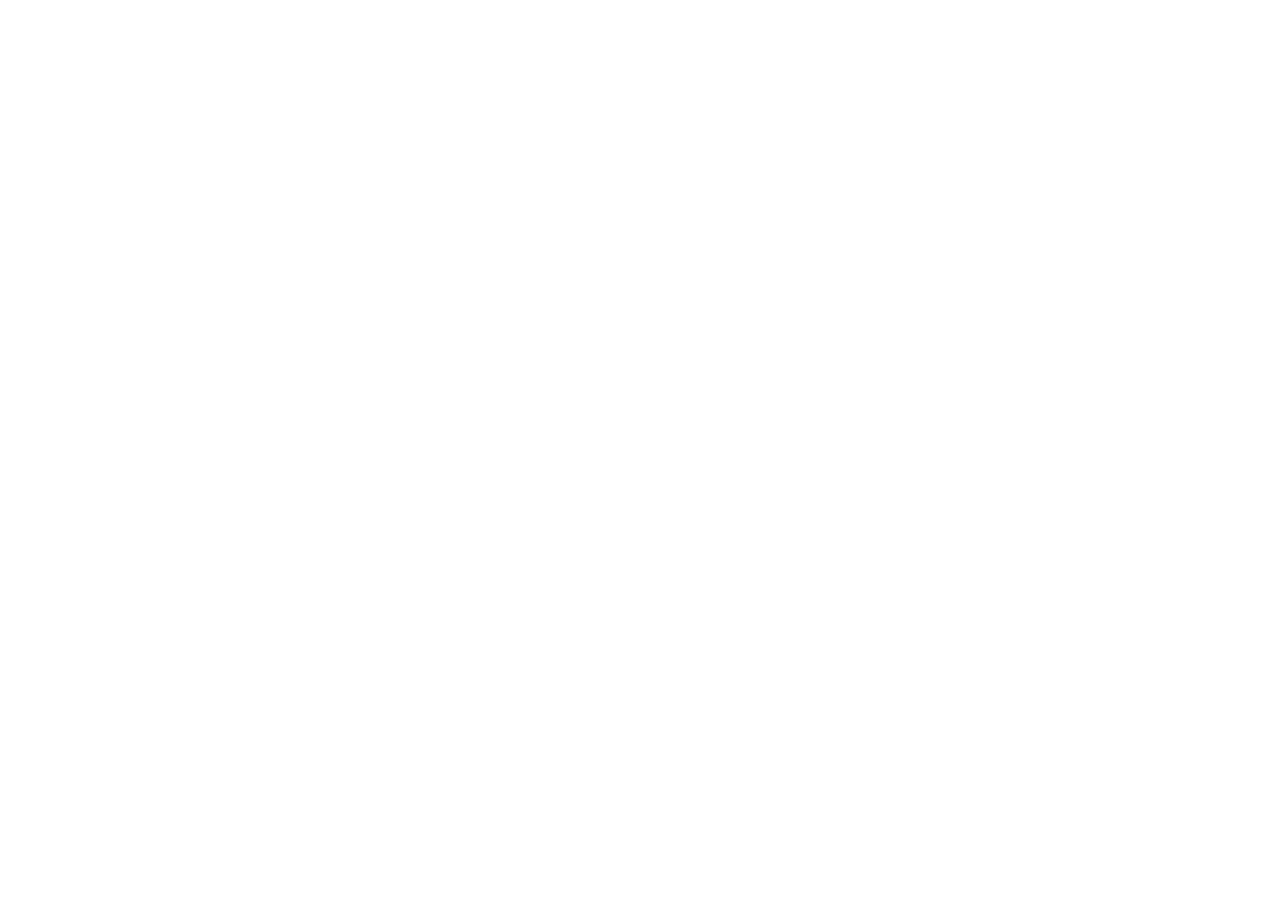
==== index.html @ dec1904c "Creating roots" ====
<!DOCTYPE html>
<html lang="en">

<head>
   <meta charset="UTF-8">
   <meta http-equiv="X-UA-Compatible" content="IE=edge">
   <meta name="viewport" content="width=device-width, initial-scale=1.0">
   <title>Solar Space</title>
</head>

<body>

</body>

</html>
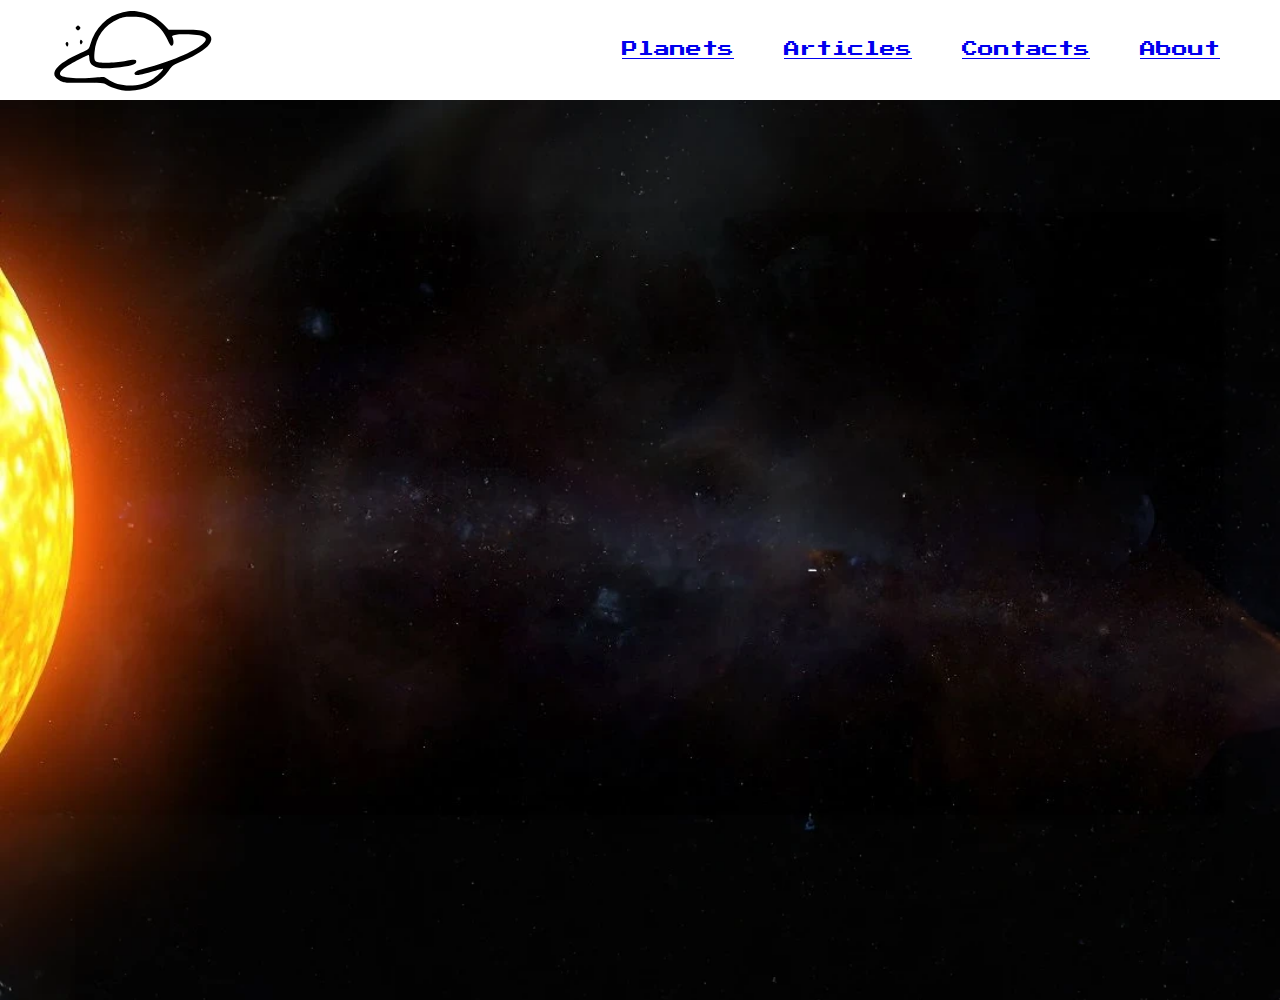
==== commit 13d75eff: "1st part" ====
--- a/index.html
+++ b/index.html
@@ -6,10 +6,49 @@
    <meta http-equiv="X-UA-Compatible" content="IE=edge">
    <meta name="viewport" content="width=device-width, initial-scale=1.0">
    <title>Solar Space</title>
+   <link rel="stylesheet" href="css/style.css">
 </head>
 
 <body>
+   <header class="header">
+      <div class="wrapper">
+         <div class="header__logo">
+            <img class="header__logo-img" src="/img/svg/Space-logo.svg" alt="header__logo-img">
+         </div>
+         <nav class="header__nav">
+            <ul class="header__list">
+               <li class="header__item">
+                  <a href="#Planets" class="header__link js-scroll">Planets</a>
+               </li>
+               <li class="header__item">
+                  <a href="#Articles" class="header__link js-scroll">Articles</a>
+               </li>
+               <li class="header__item">
+                  <a href="#Contacts" class="header__link js-scroll">Contacts</a>
+               </li>
+               <li class="header__item">
+                  <a href="#About" class="header__link js-scroll">About</a>
+               </li>
+            </ul>
+         </nav>
+      </div>
+   </header>
 
+   <!-- Main start-->
+   <main class="main">
+      <div class="wrapper">
+         <div class="intro">
+            <ul class="planets">
+               <li class="planet">
+                  <img src="" alt="" class="planet__img">
+               </li>
+            </ul>
+         </div>
+      </div>
+   </main>
+
+
+   <script src=""></script>
 </body>
 
 </html>--- a/css/style.css
+++ b/css/style.css
@@ -0,0 +1,526 @@
+/* http://meyerweb.com/eric/tools/css/reset/
+   v2.0-modified | 20110126
+   License: none (public domain)
+*/
+html,
+body,
+div,
+span,
+applet,
+object,
+iframe,
+h1,
+h2,
+h3,
+h4,
+h5,
+h6,
+p,
+blockquote,
+pre,
+a,
+abbr,
+acronym,
+address,
+big,
+cite,
+code,
+del,
+dfn,
+em,
+img,
+ins,
+kbd,
+q,
+s,
+samp,
+small,
+strike,
+strong,
+sub,
+sup,
+tt,
+var,
+b,
+u,
+i,
+center,
+dl,
+dt,
+dd,
+ol,
+ul,
+li,
+fieldset,
+form,
+label,
+legend,
+table,
+caption,
+tbody,
+tfoot,
+thead,
+tr,
+th,
+td,
+article,
+aside,
+canvas,
+details,
+embed,
+figure,
+figcaption,
+footer,
+header,
+hgroup,
+menu,
+nav,
+output,
+ruby,
+section,
+summary,
+time,
+mark,
+audio,
+video {
+  margin: 0;
+  padding: 0;
+  border: 0;
+  font-size: 100%;
+  font: inherit;
+  vertical-align: baseline;
+}
+
+/* make sure to set some focus styles for accessibility */
+:focus {
+  outline: 0;
+}
+
+/* HTML5 display-role reset for older browsers */
+article,
+aside,
+details,
+figcaption,
+figure,
+footer,
+header,
+hgroup,
+menu,
+nav,
+section {
+  display: block;
+}
+
+body {
+  line-height: 1;
+}
+
+ol,
+ul {
+  list-style: none;
+}
+
+blockquote,
+q {
+  quotes: none;
+}
+
+blockquote:before,
+blockquote:after,
+q:before,
+q:after {
+  content: '';
+  content: none;
+}
+
+table {
+  border-collapse: collapse;
+  border-spacing: 0;
+}
+
+input[type=search]::-webkit-search-cancel-button,
+input[type=search]::-webkit-search-decoration,
+input[type=search]::-webkit-search-results-button,
+input[type=search]::-webkit-search-results-decoration {
+  -webkit-appearance: none;
+  -moz-appearance: none;
+}
+
+input[type=search] {
+  -webkit-appearance: none;
+  -moz-appearance: none;
+  -webkit-box-sizing: content-box;
+  box-sizing: content-box;
+}
+
+textarea {
+  overflow: auto;
+  vertical-align: top;
+  resize: vertical;
+}
+
+/**
+ * Correct `inline-block` display not defined in IE 6/7/8/9 and Firefox 3.
+ */
+audio,
+canvas,
+video {
+  display: inline-block;
+  *display: inline;
+  *zoom: 1;
+  max-width: 100%;
+}
+
+/**
+ * Prevent modern browsers from displaying `audio` without controls.
+ * Remove excess height in iOS 5 devices.
+ */
+audio:not([controls]) {
+  display: none;
+  height: 0;
+}
+
+/**
+ * Address styling not present in IE 7/8/9, Firefox 3, and Safari 4.
+ * Known issue: no IE 6 support.
+ */
+[hidden] {
+  display: none;
+}
+
+/**
+ * 1. Correct text resizing oddly in IE 6/7 when body `font-size` is set using
+ *    `em` units.
+ * 2. Prevent iOS text size adjust after orientation change, without disabling
+ *    user zoom.
+ */
+html {
+  font-size: 100%;
+  /* 1 */
+  -webkit-text-size-adjust: 100%;
+  /* 2 */
+  -ms-text-size-adjust: 100%;
+  /* 2 */
+}
+
+/**
+ * Address `outline` inconsistency between Chrome and other browsers.
+ */
+a:focus {
+  outline: thin dotted;
+}
+
+/**
+ * Improve readability when focused and also mouse hovered in all browsers.
+ */
+a:active,
+a:hover {
+  outline: 0;
+}
+
+/**
+ * 1. Remove border when inside `a` element in IE 6/7/8/9 and Firefox 3.
+ * 2. Improve image quality when scaled in IE 7.
+ */
+img {
+  border: 0;
+  /* 1 */
+  -ms-interpolation-mode: bicubic;
+  /* 2 */
+}
+
+/**
+ * Address margin not present in IE 6/7/8/9, Safari 5, and Opera 11.
+ */
+figure {
+  margin: 0;
+}
+
+/**
+ * Correct margin displayed oddly in IE 6/7.
+ */
+form {
+  margin: 0;
+}
+
+/**
+ * Define consistent border, margin, and padding.
+ */
+fieldset {
+  border: 1px solid #c0c0c0;
+  margin: 0 2px;
+  padding: 0.35em 0.625em 0.75em;
+}
+
+/**
+ * 1. Correct color not being inherited in IE 6/7/8/9.
+ * 2. Correct text not wrapping in Firefox 3.
+ * 3. Correct alignment displayed oddly in IE 6/7.
+ */
+legend {
+  border: 0;
+  /* 1 */
+  padding: 0;
+  white-space: normal;
+  /* 2 */
+  *margin-left: -7px;
+  /* 3 */
+}
+
+/**
+ * 1. Correct font size not being inherited in all browsers.
+ * 2. Address margins set differently in IE 6/7, Firefox 3+, Safari 5,
+ *    and Chrome.
+ * 3. Improve appearance and consistency in all browsers.
+ */
+button,
+input,
+select,
+textarea {
+  font-size: 100%;
+  /* 1 */
+  margin: 0;
+  /* 2 */
+  vertical-align: baseline;
+  /* 3 */
+  *vertical-align: middle;
+  /* 3 */
+}
+
+/**
+ * Address Firefox 3+ setting `line-height` on `input` using `!important` in
+ * the UA stylesheet.
+ */
+button,
+input {
+  line-height: normal;
+}
+
+/**
+ * Address inconsistent `text-transform` inheritance for `button` and `select`.
+ * All other form control elements do not inherit `text-transform` values.
+ * Correct `button` style inheritance in Chrome, Safari 5+, and IE 6+.
+ * Correct `select` style inheritance in Firefox 4+ and Opera.
+ */
+button,
+select {
+  text-transform: none;
+}
+
+/**
+ * 1. Avoid the WebKit bug in Android 4.0.* where (2) destroys native `audio`
+ *    and `video` controls.
+ * 2. Correct inability to style clickable `input` types in iOS.
+ * 3. Improve usability and consistency of cursor style between image-type
+ *    `input` and others.
+ * 4. Remove inner spacing in IE 7 without affecting normal text inputs.
+ *    Known issue: inner spacing remains in IE 6.
+ */
+button,
+html input[type="button"],
+input[type="reset"],
+input[type="submit"] {
+  -webkit-appearance: button;
+  /* 2 */
+  cursor: pointer;
+  /* 3 */
+  *overflow: visible;
+  /* 4 */
+}
+
+/**
+ * Re-set default cursor for disabled elements.
+ */
+button[disabled],
+html input[disabled] {
+  cursor: default;
+}
+
+/**
+ * 1. Address box sizing set to content-box in IE 8/9.
+ * 2. Remove excess padding in IE 8/9.
+ * 3. Remove excess padding in IE 7.
+ *    Known issue: excess padding remains in IE 6.
+ */
+input[type="checkbox"],
+input[type="radio"] {
+  -webkit-box-sizing: border-box;
+          box-sizing: border-box;
+  /* 1 */
+  padding: 0;
+  /* 2 */
+  *height: 13px;
+  /* 3 */
+  *width: 13px;
+  /* 3 */
+}
+
+/**
+ * 1. Address `appearance` set to `searchfield` in Safari 5 and Chrome.
+ * 2. Address `box-sizing` set to `border-box` in Safari 5 and Chrome
+ *    (include `-moz` to future-proof).
+ */
+input[type="search"] {
+  -webkit-appearance: textfield;
+  /* 1 */
+  -webkit-box-sizing: content-box;
+  /* 2 */
+  box-sizing: content-box;
+}
+
+/**
+ * Remove inner padding and search cancel button in Safari 5 and Chrome
+ * on OS X.
+ */
+input[type="search"]::-webkit-search-cancel-button,
+input[type="search"]::-webkit-search-decoration {
+  -webkit-appearance: none;
+}
+
+/**
+ * Remove inner padding and border in Firefox 3+.
+ */
+button::-moz-focus-inner,
+input::-moz-focus-inner {
+  border: 0;
+  padding: 0;
+}
+
+/**
+ * 1. Remove default vertical scrollbar in IE 6/7/8/9.
+ * 2. Improve readability and alignment in all browsers.
+ */
+textarea {
+  overflow: auto;
+  /* 1 */
+  vertical-align: top;
+  /* 2 */
+}
+
+/**
+ * Remove most spacing between table cells.
+ */
+table {
+  border-collapse: collapse;
+  border-spacing: 0;
+}
+
+html,
+button,
+input,
+select,
+textarea {
+  color: #222;
+}
+
+::-moz-selection {
+  background: #b3d4fc;
+  text-shadow: none;
+}
+
+::selection {
+  background: #b3d4fc;
+  text-shadow: none;
+}
+
+img {
+  vertical-align: middle;
+}
+
+fieldset {
+  border: 0;
+  margin: 0;
+  padding: 0;
+}
+
+textarea {
+  resize: vertical;
+}
+
+.chromeframe {
+  margin: 0.2em 0;
+  background: #ccc;
+  color: #000;
+  padding: 0.2em 0;
+}
+
+@font-face {
+  font-family: 'Press Start 2P';
+  font-style: normal;
+  font-weight: 400;
+  src: url("../fonts/press-start-2p-v14-latin_cyrillic-regular.eot");
+  /* IE9 Compat Modes */
+  src: local(""), url("../fonts/press-start-2p-v14-latin_cyrillic-regular.eot?#iefix") format("embedded-opentype"), url("../fonts/press-start-2p-v14-latin_cyrillic-regular.woff2") format("woff2"), url("../fonts/press-start-2p-v14-latin_cyrillic-regular.woff") format("woff"), url("../fonts/press-start-2p-v14-latin_cyrillic-regular.ttf") format("truetype"), url("../fonts/press-start-2p-v14-latin_cyrillic-regular.svg#PressStart2P") format("svg");
+  /* Legacy iOS */
+}
+body {
+  font-family: "Press Start 2P";
+  font-style: normal;
+  font-size: 16px;
+  line-height: 1.2;
+  font-weight: normal;
+}
+
+.wrapper {
+  width: 100%;
+}
+
+/*  Header start  */
+.header {
+  position: relative;
+}
+.header .wrapper {
+  display: -webkit-box;
+  display: -ms-flexbox;
+  display: flex;
+  -ms-flex-wrap: wrap;
+      flex-wrap: wrap;
+  -webkit-box-align: center;
+      -ms-flex-align: center;
+          align-items: center;
+  -webkit-box-pack: justify;
+      -ms-flex-pack: justify;
+          justify-content: space-between;
+  /*  position: fixed;
+  top: 0;
+  left: 0;*/
+  width: 100%;
+  max-height: 100px;
+}
+.header__logo {
+  width: 20%;
+  max-height: 100%;
+  margin-right: 20px;
+  padding-left: 30px;
+}
+.header__logo-img {
+  display: block;
+  width: 80%;
+  max-height: 100px;
+}
+.header__nav {
+  padding: 10px;
+}
+.header__list {
+  display: -webkit-box;
+  display: -ms-flexbox;
+  display: flex;
+  -ms-flex-wrap: wrap;
+      flex-wrap: wrap;
+}
+.header__item {
+  margin-right: 50px;
+}
+.header__link {
+  margin-bottom: 10px;
+}
+
+/*  Header end  */
+/*  Intro start  */
+.intro {
+  min-height: 100vh;
+  background: url(/img/intro-space-img.png) no-repeat left;
+  background-size: cover;
+}
+
+/*  Intro end  */
